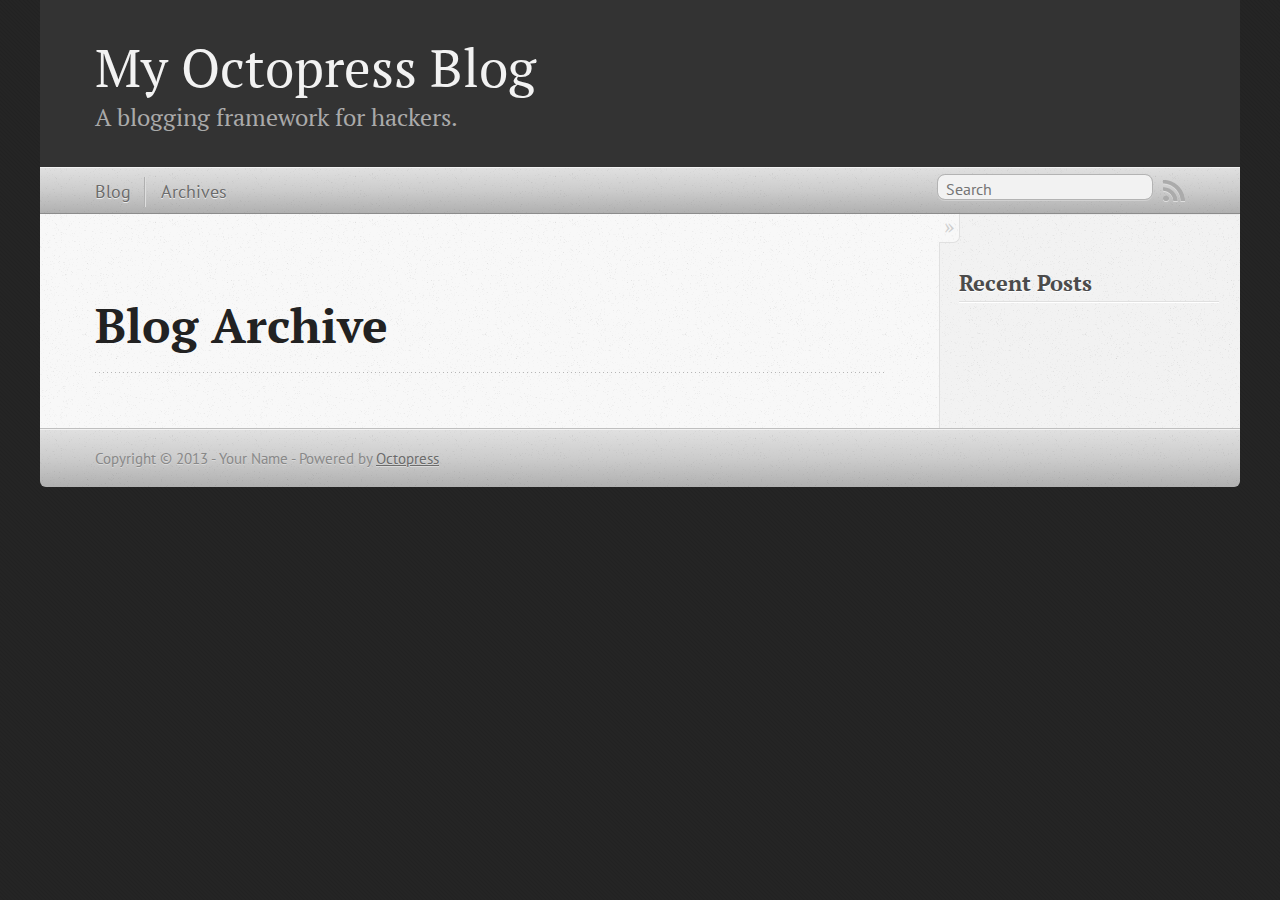
==== blog/archives/index.html @ 197d2704 "Site updated at 2013-05-04 05:47:22 UTC" ====
<!DOCTYPE html>
<!--[if IEMobile 7 ]><html class="no-js iem7"><![endif]-->
<!--[if lt IE 9]><html class="no-js lte-ie8"><![endif]-->
<!--[if (gt IE 8)|(gt IEMobile 7)|!(IEMobile)|!(IE)]><!--><html class="no-js" lang="en"><!--<![endif]-->
<head>
  <meta charset="utf-8">
  <title>Blog Archive - My Octopress Blog</title>
  <meta name="author" content="Your Name">

  
  <meta name="description" content=" Blog Archive Recent Posts ">
  

  <!-- http://t.co/dKP3o1e -->
  <meta name="HandheldFriendly" content="True">
  <meta name="MobileOptimized" content="320">
  <meta name="viewport" content="width=device-width, initial-scale=1">

  
  <link rel="canonical" href="http://xiaoeda.github.io/blog/archives">
  <link href="/favicon.png" rel="icon">
  <link href="/stylesheets/screen.css" media="screen, projection" rel="stylesheet" type="text/css">
  <link href="/atom.xml" rel="alternate" title="My Octopress Blog" type="application/atom+xml">
  <script src="/javascripts/modernizr-2.0.js"></script>
  <script src="//ajax.googleapis.com/ajax/libs/jquery/1.9.1/jquery.min.js"></script>
  <script>!window.jQuery && document.write(unescape('%3Cscript src="./javascripts/lib/jquery.min.js"%3E%3C/script%3E'))</script>
  <script src="/javascripts/octopress.js" type="text/javascript"></script>
  <!--Fonts from Google"s Web font directory at http://google.com/webfonts -->
<link href="http://fonts.googleapis.com/css?family=PT+Serif:regular,italic,bold,bolditalic" rel="stylesheet" type="text/css">
<link href="http://fonts.googleapis.com/css?family=PT+Sans:regular,italic,bold,bolditalic" rel="stylesheet" type="text/css">

  

</head>

<body   >
  <header role="banner"><hgroup>
  <h1><a href="/">My Octopress Blog</a></h1>
  
    <h2>A blogging framework for hackers.</h2>
  
</hgroup>

</header>
  <nav role="navigation"><ul class="subscription" data-subscription="rss">
  <li><a href="/atom.xml" rel="subscribe-rss" title="subscribe via RSS">RSS</a></li>
  
</ul>
  
<form action="http://google.com/search" method="get">
  <fieldset role="search">
    <input type="hidden" name="q" value="site:xiaoeda.github.io" />
    <input class="search" type="text" name="q" results="0" placeholder="Search"/>
  </fieldset>
</form>
  
<ul class="main-navigation">
  <li><a href="/">Blog</a></li>
  <li><a href="/blog/archives">Archives</a></li>
</ul>

</nav>
  <div id="main">
    <div id="content">
      <div>
<article role="article">
  
  <header>
    <h1 class="entry-title">Blog Archive</h1>
    
  </header>
  
  <div id="blog-archives">

</div>

  
</article>

</div>

<aside class="sidebar">
  
    <section>
  <h1>Recent Posts</h1>
  <ul id="recent_posts">
    
  </ul>
</section>





  
</aside>


    </div>
  </div>
  <footer role="contentinfo"><p>
  Copyright &copy; 2013 - Your Name -
  <span class="credit">Powered by <a href="http://octopress.org">Octopress</a></span>
</p>

</footer>
  







  <script type="text/javascript">
    (function(){
      var twitterWidgets = document.createElement('script');
      twitterWidgets.type = 'text/javascript';
      twitterWidgets.async = true;
      twitterWidgets.src = 'http://platform.twitter.com/widgets.js';
      document.getElementsByTagName('head')[0].appendChild(twitterWidgets);
    })();
  </script>





</body>
</html>
---- stylesheets/screen.css ----
html,body,div,span,applet,object,iframe,h1,h2,h3,h4,h5,h6,p,blockquote,pre,a,abbr,acronym,address,big,cite,code,del,dfn,em,img,ins,kbd,q,s,samp,small,strike,strong,sub,sup,tt,var,b,u,i,center,dl,dt,dd,ol,ul,li,fieldset,form,label,legend,table,caption,tbody,tfoot,thead,tr,th,td,article,aside,canvas,details,embed,figure,figcaption,footer,header,hgroup,menu,nav,output,ruby,section,summary,time,mark,audio,video{margin:0;padding:0;border:0;font:inherit;font-size:100%;vertical-align:baseline}html{line-height:1}ol,ul{list-style:none}table{border-collapse:collapse;border-spacing:0}caption,th,td{text-align:left;font-weight:normal;vertical-align:middle}q,blockquote{quotes:none}q:before,q:after,blockquote:before,blockquote:after{content:"";content:none}a img{border:none}article,aside,details,figcaption,figure,footer,header,hgroup,menu,nav,section,summary{display:block}article,aside,details,figcaption,figure,footer,header,hgroup,menu,nav,section,summary{display:block}a{color:#1863a1}a:visited{color:#751590}a:focus{color:#0181eb}a:hover{color:#0181eb}a:active{color:#01579f}aside.sidebar a{color:#1863a1}aside.sidebar a:focus{color:#0181eb}aside.sidebar a:hover{color:#0181eb}aside.sidebar a:active{color:#01579f}a{-webkit-transition:color 0.3s;-moz-transition:color 0.3s;-o-transition:color 0.3s;transition:color 0.3s}html{background:#252525 url('/images/line-tile.png?1367646416') top left}body>div{background:#f2f2f2 url('/images/noise.png?1367646416') top left;border-bottom:1px solid #bfbfbf}body>div>div{background:#f8f8f8 url('/images/noise.png?1367646416') top left;border-right:1px solid #e0e0e0}.heading,body>header h1,h1,h2,h3,h4,h5,h6{font-family:"PT Serif","Georgia","Helvetica Neue",Arial,sans-serif}.sans,body>header h2,article header p.meta,article>footer,#content .blog-index footer,html .gist .gist-file .gist-meta,#blog-archives a.category,#blog-archives time,aside.sidebar section,body>footer{font-family:"PT Sans","Helvetica Neue",Arial,sans-serif}.serif,body,#content .blog-index a[rel=full-article]{font-family:"PT Serif",Georgia,Times,"Times New Roman",serif}.mono,pre,code,tt,p code,li code{font-family:Menlo,Monaco,"Andale Mono","lucida console","Courier New",monospace}body>header h1{font-size:2.2em;font-family:"PT Serif","Georgia","Helvetica Neue",Arial,sans-serif;font-weight:normal;line-height:1.2em;margin-bottom:0.6667em}body>header h2{font-family:"PT Serif","Georgia","Helvetica Neue",Arial,sans-serif}body{line-height:1.5em;color:#222}h1{font-size:2.2em;line-height:1.2em}@media only screen and (min-width: 992px){body{font-size:1.15em}h1{font-size:2.6em;line-height:1.2em}}h1,h2,h3,h4,h5,h6{text-rendering:optimizelegibility;margin-bottom:1em;font-weight:bold}h2,section h1{font-size:1.5em}h3,section h2,section section h1{font-size:1.3em}h4,section h3,section section h2,section section section h1{font-size:1em}h5,section h4,section section h3{font-size:.9em}h6,section h5,section section h4,section section section h3{font-size:.8em}p,article blockquote,ul,ol{margin-bottom:1.5em}ul{list-style-type:disc}ul ul{list-style-type:circle;margin-bottom:0px}ul ul ul{list-style-type:square;margin-bottom:0px}ol{list-style-type:decimal}ol ol{list-style-type:lower-alpha;margin-bottom:0px}ol ol ol{list-style-type:lower-roman;margin-bottom:0px}ul,ul ul,ul ol,ol,ol ul,ol ol{margin-left:1.3em}ul ul,ul ol,ol ul,ol ol{margin-bottom:0em}strong{font-weight:bold}em{font-style:italic}sup,sub{font-size:0.8em;position:relative;display:inline-block}sup{top:-0.5em}sub{bottom:-0.5em}q{font-style:italic}q:before{content:"\201C"}q:after{content:"\201D"}em,dfn{font-style:italic}strong,dfn{font-weight:bold}del,s{text-decoration:line-through}abbr,acronym{border-bottom:1px dotted;cursor:help}sub,sup{line-height:0}hr{margin-bottom:0.2em}small{font-size:.8em}big{font-size:1.2em}article blockquote{font-style:italic;position:relative;font-size:1.2em;line-height:1.5em;padding-left:1em;border-left:4px solid rgba(170,170,170,0.5)}article blockquote cite{font-style:italic}article blockquote cite a{color:#aaa !important;word-wrap:break-word}article blockquote cite:before{content:'\2014';padding-right:.3em;padding-left:.3em;color:#aaa}@media only screen and (min-width: 992px){article blockquote{padding-left:1.5em;border-left-width:4px}}.pullquote-right:before,.pullquote-left:before{padding:0;border:none;content:attr(data-pullquote);float:right;width:45%;margin:.5em 0 1em 1.5em;position:relative;top:7px;font-size:1.4em;line-height:1.45em}.pullquote-left:before{float:left;margin:.5em 1.5em 1em 0}.force-wrap,article a,aside.sidebar a{white-space:-moz-pre-wrap;white-space:-pre-wrap;white-space:-o-pre-wrap;white-space:pre-wrap;word-wrap:break-word}.group,body>header,body>nav,body>footer,body #content>article,body #content>div>article,body #content>div>section,body div.pagination,aside.sidebar,#main,#content,.sidebar{*zoom:1}.group:after,body>header:after,body>nav:after,body>footer:after,body #content>article:after,body #content>div>article:after,body #content>div>section:after,body div.pagination:after,aside.sidebar:after,#main:after,#content:after,.sidebar:after{content:"";display:table;clear:both}body{-webkit-text-size-adjust:none;max-width:1200px;position:relative;margin:0 auto}body>header,body>nav,body>footer,body #content>article,body #content>div>article,body #content>div>section{padding-left:18px;padding-right:18px}@media only screen and (min-width: 480px){body>header,body>nav,body>footer,body #content>article,body #content>div>article,body #content>div>section{padding-left:25px;padding-right:25px}}@media only screen and (min-width: 768px){body>header,body>nav,body>footer,body #content>article,body #content>div>article,body #content>div>section{padding-left:35px;padding-right:35px}}@media only screen and (min-width: 992px){body>header,body>nav,body>footer,body #content>article,body #content>div>article,body #content>div>section{padding-left:55px;padding-right:55px}}body div.pagination{margin-left:18px;margin-right:18px}@media only screen and (min-width: 480px){body div.pagination{margin-left:25px;margin-right:25px}}@media only screen and (min-width: 768px){body div.pagination{margin-left:35px;margin-right:35px}}@media only screen and (min-width: 992px){body div.pagination{margin-left:55px;margin-right:55px}}body>header{font-size:1em;padding-top:1.5em;padding-bottom:1.5em}#content{overflow:hidden}#content>div,#content>article{width:100%}aside.sidebar{float:none;padding:0 18px 1px;background-color:#f7f7f7;border-top:1px solid #e0e0e0}.flex-content,article img,article video,article .flash-video,aside.sidebar img{max-width:100%;height:auto}.basic-alignment.left,article img.left,article video.left,article .left.flash-video,aside.sidebar img.left{float:left;margin-right:1.5em}.basic-alignment.right,article img.right,article video.right,article .right.flash-video,aside.sidebar img.right{float:right;margin-left:1.5em}.basic-alignment.center,article img.center,article video.center,article .center.flash-video,aside.sidebar img.center{display:block;margin:0 auto 1.5em}.basic-alignment.left,article img.left,article video.left,article .left.flash-video,aside.sidebar img.left,.basic-alignment.right,article img.right,article video.right,article .right.flash-video,aside.sidebar img.right{margin-bottom:.8em}.toggle-sidebar,.no-sidebar .toggle-sidebar{display:none}@media only screen and (min-width: 750px){body.sidebar-footer aside.sidebar{float:none;width:auto;clear:left;margin:0;padding:0 35px 1px;background-color:#f7f7f7;border-top:1px solid #eaeaea}body.sidebar-footer aside.sidebar section.odd,body.sidebar-footer aside.sidebar section.even{float:left;width:48%}body.sidebar-footer aside.sidebar section.odd{margin-left:0}body.sidebar-footer aside.sidebar section.even{margin-left:4%}body.sidebar-footer aside.sidebar.thirds section{width:30%;margin-left:5%}body.sidebar-footer aside.sidebar.thirds section.first{margin-left:0;clear:both}}body.sidebar-footer #content{margin-right:0px}body.sidebar-footer .toggle-sidebar{display:none}@media only screen and (min-width: 550px){body>header{font-size:1em}}@media only screen and (min-width: 750px){aside.sidebar{float:none;width:auto;clear:left;margin:0;padding:0 35px 1px;background-color:#f7f7f7;border-top:1px solid #eaeaea}aside.sidebar section.odd,aside.sidebar section.even{float:left;width:48%}aside.sidebar section.odd{margin-left:0}aside.sidebar section.even{margin-left:4%}aside.sidebar.thirds section{width:30%;margin-left:5%}aside.sidebar.thirds section.first{margin-left:0;clear:both}}@media only screen and (min-width: 768px){body{-webkit-text-size-adjust:auto}body>header{font-size:1.2em}#main{padding:0;margin:0 auto}#content{overflow:visible;margin-right:240px;position:relative}.no-sidebar #content{margin-right:0;border-right:0}.collapse-sidebar #content{margin-right:20px}#content>div,#content>article{padding-top:17.5px;padding-bottom:17.5px;float:left}aside.sidebar{width:210px;padding:0 15px 15px;background:none;clear:none;float:left;margin:0 -100% 0 0}aside.sidebar section{width:auto;margin-left:0}aside.sidebar section.odd,aside.sidebar section.even{float:none;width:auto;margin-left:0}.collapse-sidebar aside.sidebar{float:none;width:auto;clear:left;margin:0;padding:0 35px 1px;background-color:#f7f7f7;border-top:1px solid #eaeaea}.collapse-sidebar aside.sidebar section.odd,.collapse-sidebar aside.sidebar section.even{float:left;width:48%}.collapse-sidebar aside.sidebar section.odd{margin-left:0}.collapse-sidebar aside.sidebar section.even{margin-left:4%}.collapse-sidebar aside.sidebar.thirds section{width:30%;margin-left:5%}.collapse-sidebar aside.sidebar.thirds section.first{margin-left:0;clear:both}}@media only screen and (min-width: 992px){body>header{font-size:1.3em}#content{margin-right:300px}#content>div,#content>article{padding-top:27.5px;padding-bottom:27.5px}aside.sidebar{width:260px;padding:1.2em 20px 20px}.collapse-sidebar aside.sidebar{padding-left:55px;padding-right:55px}}@media only screen and (min-width: 768px){ul,ol{margin-left:0}}body>header{background:#333}body>header h1{display:inline-block;margin:0}body>header h1 a,body>header h1 a:visited,body>header h1 a:hover{color:#f2f2f2;text-decoration:none}body>header h2{margin:.2em 0 0;font-size:1em;color:#aaa;font-weight:normal}body>nav{position:relative;background-color:#ccc;background:url('/images/noise.png?1367646416'),-webkit-gradient(linear, 50% 0%, 50% 100%, color-stop(0%, #e0e0e0), color-stop(50%, #cccccc), color-stop(100%, #b0b0b0));background:url('/images/noise.png?1367646416'),-webkit-linear-gradient(#e0e0e0,#cccccc,#b0b0b0);background:url('/images/noise.png?1367646416'),-moz-linear-gradient(#e0e0e0,#cccccc,#b0b0b0);background:url('/images/noise.png?1367646416'),-o-linear-gradient(#e0e0e0,#cccccc,#b0b0b0);background:url('/images/noise.png?1367646416'),linear-gradient(#e0e0e0,#cccccc,#b0b0b0);border-top:1px solid #f2f2f2;border-bottom:1px solid #8c8c8c;padding-top:.35em;padding-bottom:.35em}body>nav form{-webkit-background-clip:padding;-moz-background-clip:padding;background-clip:padding-box;margin:0;padding:0}body>nav form .search{padding:.3em .5em 0;font-size:.85em;font-family:"PT Sans","Helvetica Neue",Arial,sans-serif;line-height:1.1em;width:95%;-webkit-border-radius:0.5em;-moz-border-radius:0.5em;-ms-border-radius:0.5em;-o-border-radius:0.5em;border-radius:0.5em;-webkit-background-clip:padding;-moz-background-clip:padding;background-clip:padding-box;-webkit-box-shadow:#d1d1d1 0 1px;-moz-box-shadow:#d1d1d1 0 1px;box-shadow:#d1d1d1 0 1px;background-color:#f2f2f2;border:1px solid #b3b3b3;color:#888}body>nav form .search:focus{color:#444;border-color:#80b1df;-webkit-box-shadow:#80b1df 0 0 4px,#80b1df 0 0 3px inset;-moz-box-shadow:#80b1df 0 0 4px,#80b1df 0 0 3px inset;box-shadow:#80b1df 0 0 4px,#80b1df 0 0 3px inset;background-color:#fff;outline:none}body>nav fieldset[role=search]{float:right;width:48%}body>nav fieldset.mobile-nav{float:left;width:48%}body>nav fieldset.mobile-nav select{width:100%;font-size:.8em;border:1px solid #888}body>nav ul{display:none}@media only screen and (min-width: 550px){body>nav{font-size:.9em}body>nav ul{margin:0;padding:0;border:0;overflow:hidden;*zoom:1;float:left;display:block;padding-top:.15em}body>nav ul li{list-style-image:none;list-style-type:none;margin-left:0;white-space:nowrap;display:inline;float:left;padding-left:0;padding-right:0}body>nav ul li:first-child,body>nav ul li.first{padding-left:0}body>nav ul li:last-child{padding-right:0}body>nav ul li.last{padding-right:0}body>nav ul.subscription{margin-left:.8em;float:right}body>nav ul.subscription li:last-child a{padding-right:0}body>nav ul li{margin:0}body>nav a{color:#6b6b6b;font-family:"PT Sans","Helvetica Neue",Arial,sans-serif;text-shadow:#ebebeb 0 1px;float:left;text-decoration:none;font-size:1.1em;padding:.1em 0;line-height:1.5em}body>nav a:visited{color:#6b6b6b}body>nav a:hover{color:#2b2b2b}body>nav li+li{border-left:1px solid #b0b0b0;margin-left:.8em}body>nav li+li a{padding-left:.8em;border-left:1px solid #dedede}body>nav form{float:right;text-align:left;padding-left:.8em;width:175px}body>nav form .search{width:93%;font-size:.95em;line-height:1.2em}body>nav ul[data-subscription$=email]+form{width:97px}body>nav ul[data-subscription$=email]+form .search{width:91%}body>nav fieldset.mobile-nav{display:none}body>nav fieldset[role=search]{width:99%}}@media only screen and (min-width: 992px){body>nav form{width:215px}body>nav ul[data-subscription$=email]+form{width:147px}}.no-placeholder body>nav .search{background:#f2f2f2 url('/images/search.png?1367646416') 0.3em 0.25em no-repeat;text-indent:1.3em}@media only screen and (min-width: 550px){.maskImage body>nav ul[data-subscription$=email]+form{width:123px}}@media only screen and (min-width: 992px){.maskImage body>nav ul[data-subscription$=email]+form{width:173px}}.maskImage ul.subscription{position:relative;top:.2em}.maskImage ul.subscription li,.maskImage ul.subscription a{border:0;padding:0}.maskImage a[rel=subscribe-rss]{position:relative;top:0px;text-indent:-999999em;background-color:#dedede;border:0;padding:0}.maskImage a[rel=subscribe-rss],.maskImage a[rel=subscribe-rss]:after{-webkit-mask-image:url('/images/rss.png?1367646416');-moz-mask-image:url('/images/rss.png?1367646416');-ms-mask-image:url('/images/rss.png?1367646416');-o-mask-image:url('/images/rss.png?1367646416');mask-image:url('/images/rss.png?1367646416');-webkit-mask-repeat:no-repeat;-moz-mask-repeat:no-repeat;-ms-mask-repeat:no-repeat;-o-mask-repeat:no-repeat;mask-repeat:no-repeat;width:22px;height:22px}.maskImage a[rel=subscribe-rss]:after{content:"";position:absolute;top:-1px;left:0;background-color:#ababab}.maskImage a[rel=subscribe-rss]:hover:after{background-color:#9e9e9e}.maskImage a[rel=subscribe-email]{position:relative;top:0px;text-indent:-999999em;background-color:#dedede;border:0;padding:0}.maskImage a[rel=subscribe-email],.maskImage a[rel=subscribe-email]:after{-webkit-mask-image:url('/images/email.png?1367646416');-moz-mask-image:url('/images/email.png?1367646416');-ms-mask-image:url('/images/email.png?1367646416');-o-mask-image:url('/images/email.png?1367646416');mask-image:url('/images/email.png?1367646416');-webkit-mask-repeat:no-repeat;-moz-mask-repeat:no-repeat;-ms-mask-repeat:no-repeat;-o-mask-repeat:no-repeat;mask-repeat:no-repeat;width:28px;height:22px}.maskImage a[rel=subscribe-email]:after{content:"";position:absolute;top:-1px;left:0;background-color:#ababab}.maskImage a[rel=subscribe-email]:hover:after{background-color:#9e9e9e}article{padding-top:1em}article header{position:relative;padding-top:2em;padding-bottom:1em;margin-bottom:1em;background:url('[data-uri]') bottom left repeat-x}article header h1{margin:0}article header h1 a{text-decoration:none}article header h1 a:hover{text-decoration:underline}article header p{font-size:.9em;color:#aaa;margin:0}article header p.meta{text-transform:uppercase;position:absolute;top:0}@media only screen and (min-width: 768px){article header{margin-bottom:1.5em;padding-bottom:1em;background:url('[data-uri]') bottom left repeat-x}}article h2{padding-top:0.8em;background:url('[data-uri]') top left repeat-x}.entry-content article h2:first-child,article header+h2{padding-top:0}article h2:first-child,article header+h2{background:none}article .feature{padding-top:.5em;margin-bottom:1em;padding-bottom:1em;background:url('[data-uri]') bottom left repeat-x;font-size:2.0em;font-style:italic;line-height:1.3em}article img,article video,article .flash-video{-webkit-border-radius:0.3em;-moz-border-radius:0.3em;-ms-border-radius:0.3em;-o-border-radius:0.3em;border-radius:0.3em;-webkit-box-shadow:rgba(0,0,0,0.15) 0 1px 4px;-moz-box-shadow:rgba(0,0,0,0.15) 0 1px 4px;box-shadow:rgba(0,0,0,0.15) 0 1px 4px;-webkit-box-sizing:border-box;-moz-box-sizing:border-box;box-sizing:border-box;border:#fff 0.5em solid}article video,article .flash-video{margin:0 auto 1.5em}article video{display:block;width:100%}article .flash-video>div{position:relative;display:block;padding-bottom:56.25%;padding-top:1px;height:0;overflow:hidden}article .flash-video>div iframe,article .flash-video>div object,article .flash-video>div embed{position:absolute;top:0;left:0;width:100%;height:100%}article>footer{padding-bottom:2.5em;margin-top:2em}article>footer p.meta{margin-bottom:.8em;font-size:.85em;clear:both;overflow:hidden}.blog-index article+article{background:url('[data-uri]') top left repeat-x}#content .blog-index{padding-top:0;padding-bottom:0}#content .blog-index article{padding-top:2em}#content .blog-index article header{background:none;padding-bottom:0}#content .blog-index article h1{font-size:2.2em}#content .blog-index article h1 a{color:inherit}#content .blog-index article h1 a:hover{color:#0181eb}#content .blog-index a[rel=full-article]{background:#ebebeb;display:inline-block;padding:.4em .8em;margin-right:.5em;text-decoration:none;color:#666;-webkit-transition:background-color 0.5s;-moz-transition:background-color 0.5s;-o-transition:background-color 0.5s;transition:background-color 0.5s}#content .blog-index a[rel=full-article]:hover{background:#0181eb;text-shadow:none;color:#f8f8f8}#content .blog-index footer{margin-top:1em}.separator,article>footer .byline+time:before,article>footer time+time:before,article>footer .comments:before,article>footer .byline ~ .categories:before{content:"\2022 ";padding:0 .4em 0 .2em;display:inline-block}#content div.pagination{text-align:center;font-size:.95em;position:relative;background:url('[data-uri]') top left repeat-x;padding-top:1.5em;padding-bottom:1.5em}#content div.pagination a{text-decoration:none;color:#aaa}#content div.pagination a.prev{position:absolute;left:0}#content div.pagination a.next{position:absolute;right:0}#content div.pagination a:hover{color:#0181eb}#content div.pagination a[href*=archive]:before,#content div.pagination a[href*=archive]:after{content:'\2014';padding:0 .3em}p.meta+.sharing{padding-top:1em;padding-left:0;background:url('[data-uri]') top left repeat-x}#fb-root{display:none}.highlight,html .gist .gist-file .gist-syntax .gist-highlight{border:1px solid #05232b !important}.highlight table td.code,html .gist .gist-file .gist-syntax .gist-highlight table td.code{width:100%}.highlight .line-numbers,html .gist .gist-file .gist-syntax .highlight .line_numbers{text-align:right;font-size:13px;line-height:1.45em;background:#073642 url('/images/noise.png?1367646416') top left !important;border-right:1px solid #00232c !important;-webkit-box-shadow:#083e4b -1px 0 inset;-moz-box-shadow:#083e4b -1px 0 inset;box-shadow:#083e4b -1px 0 inset;text-shadow:#021014 0 -1px;padding:.8em !important;-webkit-border-radius:0;-moz-border-radius:0;-ms-border-radius:0;-o-border-radius:0;border-radius:0}.highlight .line-numbers span,html .gist .gist-file .gist-syntax .highlight .line_numbers span{color:#586e75 !important}figure.code,.gist-file,pre{-webkit-box-shadow:rgba(0,0,0,0.06) 0 0 10px;-moz-box-shadow:rgba(0,0,0,0.06) 0 0 10px;box-shadow:rgba(0,0,0,0.06) 0 0 10px}figure.code .highlight pre,.gist-file .highlight pre,pre .highlight pre{-webkit-box-shadow:none;-moz-box-shadow:none;box-shadow:none}.gist .highlight *::-moz-selection,figure.code .highlight *::-moz-selection{background:#386774;color:inherit;text-shadow:#002b36 0 1px}.gist .highlight *::-webkit-selection,figure.code .highlight *::-webkit-selection{background:#386774;color:inherit;text-shadow:#002b36 0 1px}.gist .highlight *::selection,figure.code .highlight *::selection{background:#386774;color:inherit;text-shadow:#002b36 0 1px}html .gist .gist-file{margin-bottom:1.8em;position:relative;border:none;padding-top:26px !important}html .gist .gist-file .highlight{margin-bottom:0}html .gist .gist-file .gist-syntax{border-bottom:0 !important;background:none !important}html .gist .gist-file .gist-syntax .gist-highlight{background:#002b36 !important}html .gist .gist-file .gist-syntax .highlight pre{padding:0}html .gist .gist-file .gist-meta{padding:.6em 0.8em;border:1px solid #083e4b !important;color:#586e75;font-size:.7em !important;background:#073642 url('/images/noise.png?1367646416') top left;line-height:1.5em}html .gist .gist-file .gist-meta a{color:#75878b !important;text-decoration:none}html .gist .gist-file .gist-meta a:hover{text-decoration:underline}html .gist .gist-file .gist-meta a:hover{color:#93a1a1 !important}html .gist .gist-file .gist-meta a[href*='#file']{position:absolute;top:0;left:0;right:-10px;color:#474747 !important}html .gist .gist-file .gist-meta a[href*='#file']:hover{color:#1863a1 !important}html .gist .gist-file .gist-meta a[href*=raw]{top:.4em}pre{background:#002b36 url('/images/noise.png?1367646416') top left;-webkit-border-radius:0.4em;-moz-border-radius:0.4em;-ms-border-radius:0.4em;-o-border-radius:0.4em;border-radius:0.4em;border:1px solid #05232b;line-height:1.45em;font-size:13px;margin-bottom:2.1em;padding:.8em 1em;color:#93a1a1;overflow:auto}h3.filename+pre{-moz-border-radius-topleft:0px;-webkit-border-top-left-radius:0px;border-top-left-radius:0px;-moz-border-radius-topright:0px;-webkit-border-top-right-radius:0px;border-top-right-radius:0px}p code,li code{display:inline-block;white-space:no-wrap;background:#fff;font-size:.8em;line-height:1.5em;color:#555;border:1px solid #ddd;-webkit-border-radius:0.4em;-moz-border-radius:0.4em;-ms-border-radius:0.4em;-o-border-radius:0.4em;border-radius:0.4em;padding:0 .3em;margin:-1px 0}p pre code,li pre code{font-size:1em !important;background:none;border:none}.pre-code,html .gist .gist-file .gist-syntax .highlight pre,.highlight code{font-family:Menlo,Monaco,"Andale Mono","lucida console","Courier New",monospace !important;overflow:scroll;overflow-y:hidden;display:block;padding:.8em;overflow-x:auto;line-height:1.45em;background:#002b36 url('/images/noise.png?1367646416') top left !important;color:#93a1a1 !important}.pre-code span,html .gist .gist-file .gist-syntax .highlight pre span,.highlight code span{color:#93a1a1 !important}.pre-code span,html .gist .gist-file .gist-syntax .highlight pre span,.highlight code span{font-style:normal !important;font-weight:normal !important}.pre-code .c,html .gist .gist-file .gist-syntax .highlight pre .c,.highlight code .c{color:#586e75 !important;font-style:italic !important}.pre-code .cm,html .gist .gist-file .gist-syntax .highlight pre .cm,.highlight code .cm{color:#586e75 !important;font-style:italic !important}.pre-code .cp,html .gist .gist-file .gist-syntax .highlight pre .cp,.highlight code .cp{color:#586e75 !important;font-style:italic !important}.pre-code .c1,html .gist .gist-file .gist-syntax .highlight pre .c1,.highlight code .c1{color:#586e75 !important;font-style:italic !important}.pre-code .cs,html .gist .gist-file .gist-syntax .highlight pre .cs,.highlight code .cs{color:#586e75 !important;font-weight:bold !important;font-style:italic !important}.pre-code .err,html .gist .gist-file .gist-syntax .highlight pre .err,.highlight code .err{color:#dc322f !important;background:none !important}.pre-code .k,html .gist .gist-file .gist-syntax .highlight pre .k,.highlight code .k{color:#cb4b16 !important}.pre-code .o,html .gist .gist-file .gist-syntax .highlight pre .o,.highlight code .o{color:#93a1a1 !important;font-weight:bold !important}.pre-code .p,html .gist .gist-file .gist-syntax .highlight pre .p,.highlight code .p{color:#93a1a1 !important}.pre-code .ow,html .gist .gist-file .gist-syntax .highlight pre .ow,.highlight code .ow{color:#2aa198 !important;font-weight:bold !important}.pre-code .gd,html .gist .gist-file .gist-syntax .highlight pre .gd,.highlight code .gd{color:#93a1a1 !important;background-color:#372c34 !important;display:inline-block}.pre-code .gd .x,html .gist .gist-file .gist-syntax .highlight pre .gd .x,.highlight code .gd .x{color:#93a1a1 !important;background-color:#4d2d33 !important;display:inline-block}.pre-code .ge,html .gist .gist-file .gist-syntax .highlight pre .ge,.highlight code .ge{color:#93a1a1 !important;font-style:italic !important}.pre-code .gh,html .gist .gist-file .gist-syntax .highlight pre .gh,.highlight code .gh{color:#586e75 !important}.pre-code .gi,html .gist .gist-file .gist-syntax .highlight pre .gi,.highlight code .gi{color:#93a1a1 !important;background-color:#1a412b !important;display:inline-block}.pre-code .gi .x,html .gist .gist-file .gist-syntax .highlight pre .gi .x,.highlight code .gi .x{color:#93a1a1 !important;background-color:#355720 !important;display:inline-block}.pre-code .gs,html .gist .gist-file .gist-syntax .highlight pre .gs,.highlight code .gs{color:#93a1a1 !important;font-weight:bold !important}.pre-code .gu,html .gist .gist-file .gist-syntax .highlight pre .gu,.highlight code .gu{color:#6c71c4 !important}.pre-code .kc,html .gist .gist-file .gist-syntax .highlight pre .kc,.highlight code .kc{color:#859900 !important;font-weight:bold !important}.pre-code .kd,html .gist .gist-file .gist-syntax .highlight pre .kd,.highlight code .kd{color:#268bd2 !important}.pre-code .kp,html .gist .gist-file .gist-syntax .highlight pre .kp,.highlight code .kp{color:#cb4b16 !important;font-weight:bold !important}.pre-code .kr,html .gist .gist-file .gist-syntax .highlight pre .kr,.highlight code .kr{color:#d33682 !important;font-weight:bold !important}.pre-code .kt,html .gist .gist-file .gist-syntax .highlight pre .kt,.highlight code .kt{color:#2aa198 !important}.pre-code .n,html .gist .gist-file .gist-syntax .highlight pre .n,.highlight code .n{color:#268bd2 !important}.pre-code .na,html .gist .gist-file .gist-syntax .highlight pre .na,.highlight code .na{color:#268bd2 !important}.pre-code .nb,html .gist .gist-file .gist-syntax .highlight pre .nb,.highlight code .nb{color:#859900 !important}.pre-code .nc,html .gist .gist-file .gist-syntax .highlight pre .nc,.highlight code .nc{color:#d33682 !important}.pre-code .no,html .gist .gist-file .gist-syntax .highlight pre .no,.highlight code .no{color:#b58900 !important}.pre-code .nl,html .gist .gist-file .gist-syntax .highlight pre .nl,.highlight code .nl{color:#859900 !important}.pre-code .ne,html .gist .gist-file .gist-syntax .highlight pre .ne,.highlight code .ne{color:#268bd2 !important;font-weight:bold !important}.pre-code .nf,html .gist .gist-file .gist-syntax .highlight pre .nf,.highlight code .nf{color:#268bd2 !important;font-weight:bold !important}.pre-code .nn,html .gist .gist-file .gist-syntax .highlight pre .nn,.highlight code .nn{color:#b58900 !important}.pre-code .nt,html .gist .gist-file .gist-syntax .highlight pre .nt,.highlight code .nt{color:#268bd2 !important;font-weight:bold !important}.pre-code .nx,html .gist .gist-file .gist-syntax .highlight pre .nx,.highlight code .nx{color:#b58900 !important}.pre-code .vg,html .gist .gist-file .gist-syntax .highlight pre .vg,.highlight code .vg{color:#268bd2 !important}.pre-code .vi,html .gist .gist-file .gist-syntax .highlight pre .vi,.highlight code .vi{color:#268bd2 !important}.pre-code .nv,html .gist .gist-file .gist-syntax .highlight pre .nv,.highlight code .nv{color:#268bd2 !important}.pre-code .mf,html .gist .gist-file .gist-syntax .highlight pre .mf,.highlight code .mf{color:#2aa198 !important}.pre-code .m,html .gist .gist-file .gist-syntax .highlight pre .m,.highlight code .m{color:#2aa198 !important}.pre-code .mh,html .gist .gist-file .gist-syntax .highlight pre .mh,.highlight code .mh{color:#2aa198 !important}.pre-code .mi,html .gist .gist-file .gist-syntax .highlight pre .mi,.highlight code .mi{color:#2aa198 !important}.pre-code .s,html .gist .gist-file .gist-syntax .highlight pre .s,.highlight code .s{color:#2aa198 !important}.pre-code .sd,html .gist .gist-file .gist-syntax .highlight pre .sd,.highlight code .sd{color:#2aa198 !important}.pre-code .s2,html .gist .gist-file .gist-syntax .highlight pre .s2,.highlight code .s2{color:#2aa198 !important}.pre-code .se,html .gist .gist-file .gist-syntax .highlight pre .se,.highlight code .se{color:#dc322f !important}.pre-code .si,html .gist .gist-file .gist-syntax .highlight pre .si,.highlight code .si{color:#268bd2 !important}.pre-code .sr,html .gist .gist-file .gist-syntax .highlight pre .sr,.highlight code .sr{color:#2aa198 !important}.pre-code .s1,html .gist .gist-file .gist-syntax .highlight pre .s1,.highlight code .s1{color:#2aa198 !important}.pre-code div .gd,html .gist .gist-file .gist-syntax .highlight pre div .gd,.highlight code div .gd,.pre-code div .gd .x,html .gist .gist-file .gist-syntax .highlight pre div .gd .x,.highlight code div .gd .x,.pre-code div .gi,html .gist .gist-file .gist-syntax .highlight pre div .gi,.highlight code div .gi,.pre-code div .gi .x,html .gist .gist-file .gist-syntax .highlight pre div .gi .x,.highlight code div .gi .x{display:inline-block;width:100%}.highlight,.gist-highlight{margin-bottom:1.8em;background:#002b36;overflow-y:hidden;overflow-x:auto}.highlight pre,.gist-highlight pre{background:none;-webkit-border-radius:0px;-moz-border-radius:0px;-ms-border-radius:0px;-o-border-radius:0px;border-radius:0px;border:none;padding:0;margin-bottom:0}pre::-webkit-scrollbar,.highlight::-webkit-scrollbar,.gist-highlight::-webkit-scrollbar{height:.5em;background:rgba(255,255,255,0.15)}pre::-webkit-scrollbar-thumb:horizontal,.highlight::-webkit-scrollbar-thumb:horizontal,.gist-highlight::-webkit-scrollbar-thumb:horizontal{background:rgba(255,255,255,0.2);-webkit-border-radius:4px;border-radius:4px}.highlight code{background:#000}figure.code{background:none;padding:0;border:0;margin-bottom:1.5em}figure.code pre{margin-bottom:0}figure.code figcaption{position:relative}figure.code .highlight{margin-bottom:0}.code-title,html .gist .gist-file .gist-meta a[href*='#file'],h3.filename,figure.code figcaption{text-align:center;font-size:13px;line-height:2em;text-shadow:#cbcccc 0 1px 0;color:#474747;font-weight:normal;margin-bottom:0;-moz-border-radius-topleft:5px;-webkit-border-top-left-radius:5px;border-top-left-radius:5px;-moz-border-radius-topright:5px;-webkit-border-top-right-radius:5px;border-top-right-radius:5px;font-family:"Helvetica Neue", Arial, "Lucida Grande", "Lucida Sans Unicode", Lucida, sans-serif;background:#aaa url('/images/code_bg.png?1367646416') top repeat-x;border:1px solid #565656;border-top-color:#cbcbcb;border-left-color:#a5a5a5;border-right-color:#a5a5a5;border-bottom:0}.download-source,html .gist .gist-file .gist-meta a[href*=raw],figure.code figcaption a{position:absolute;right:.8em;text-decoration:none;color:#666 !important;z-index:1;font-size:13px;text-shadow:#cbcccc 0 1px 0;padding-left:3em}.download-source:hover,html .gist .gist-file .gist-meta a[href*=raw]:hover,figure.code figcaption a:hover{text-decoration:underline}#archive #content>div,#archive #content>div>article{padding-top:0}#blog-archives{color:#aaa}#blog-archives article{padding:1em 0 1em;position:relative;background:url('[data-uri]') bottom left repeat-x}#blog-archives article:last-child{background:none}#blog-archives article footer{padding:0;margin:0}#blog-archives h1{color:#222;margin-bottom:.3em}#blog-archives h2{display:none}#blog-archives h1{font-size:1.5em}#blog-archives h1 a{text-decoration:none;color:inherit;font-weight:normal;display:inline-block}#blog-archives h1 a:hover{text-decoration:underline}#blog-archives h1 a:hover{color:#0181eb}#blog-archives a.category,#blog-archives time{color:#aaa}#blog-archives .entry-content{display:none}#blog-archives time{font-size:.9em;line-height:1.2em}#blog-archives time .month,#blog-archives time .day{display:inline-block}#blog-archives time .month{text-transform:uppercase}#blog-archives p{margin-bottom:1em}#blog-archives a,#blog-archives .entry-content a{color:inherit}#blog-archives a:hover,#blog-archives .entry-content a:hover{color:#0181eb}#blog-archives a:hover{color:#0181eb}@media only screen and (min-width: 550px){#blog-archives article{margin-left:5em}#blog-archives h2{margin-bottom:.3em;font-weight:normal;display:inline-block;position:relative;top:-1px;float:left}#blog-archives h2:first-child{padding-top:.75em}#blog-archives time{position:absolute;text-align:right;left:0em;top:1.8em}#blog-archives .year{display:none}#blog-archives article{padding-left:4.5em;padding-bottom:.7em}#blog-archives a.category{line-height:1.1em}}#content>.category article{margin-left:0;padding-left:6.8em}#content>.category .year{display:inline}.side-shadow-border,aside.sidebar section h1,aside.sidebar li{-webkit-box-shadow:#fff 0 1px;-moz-box-shadow:#fff 0 1px;box-shadow:#fff 0 1px}aside.sidebar{overflow:hidden;color:#4b4b4b;text-shadow:#fff 0 1px}aside.sidebar section{font-size:.8em;line-height:1.4em;margin-bottom:1.5em}aside.sidebar section h1{margin:1.5em 0 0;padding-bottom:.2em;border-bottom:1px solid #e0e0e0}aside.sidebar section h1+p{padding-top:.4em}aside.sidebar img{-webkit-border-radius:0.3em;-moz-border-radius:0.3em;-ms-border-radius:0.3em;-o-border-radius:0.3em;border-radius:0.3em;-webkit-box-shadow:rgba(0,0,0,0.15) 0 1px 4px;-moz-box-shadow:rgba(0,0,0,0.15) 0 1px 4px;box-shadow:rgba(0,0,0,0.15) 0 1px 4px;-webkit-box-sizing:border-box;-moz-box-sizing:border-box;box-sizing:border-box;border:#fff 0.3em solid}aside.sidebar ul{margin-bottom:0.5em;margin-left:0}aside.sidebar li{list-style:none;padding:.5em 0;margin:0;border-bottom:1px solid #e0e0e0}aside.sidebar li p:last-child{margin-bottom:0}aside.sidebar a{color:inherit;-webkit-transition:color 0.5s;-moz-transition:color 0.5s;-o-transition:color 0.5s;transition:color 0.5s}aside.sidebar:hover a{color:#1863a1}aside.sidebar:hover a:hover{color:#0181eb}.aside-alt-link,#pinboard_linkroll .pin-tag{color:#7e7e7e}.aside-alt-link:hover,#pinboard_linkroll .pin-tag:hover{color:#0181eb}@media only screen and (min-width: 768px){.toggle-sidebar{outline:none;position:absolute;right:-10px;top:0;bottom:0;display:inline-block;text-decoration:none;color:#cecece;width:9px;cursor:pointer}.toggle-sidebar:hover{background:#e9e9e9;background:-webkit-gradient(linear, 0% 50%, 100% 50%, color-stop(0%, rgba(224,224,224,0.5)), color-stop(100%, rgba(224,224,224,0)));background:-webkit-linear-gradient(left, rgba(224,224,224,0.5),rgba(224,224,224,0));background:-moz-linear-gradient(left, rgba(224,224,224,0.5),rgba(224,224,224,0));background:-o-linear-gradient(left, rgba(224,224,224,0.5),rgba(224,224,224,0));background:linear-gradient(left, rgba(224,224,224,0.5),rgba(224,224,224,0))}.toggle-sidebar:after{position:absolute;right:-11px;top:0;width:20px;font-size:1.2em;line-height:1.1em;padding-bottom:.15em;-moz-border-radius-bottomright:0.3em;-webkit-border-bottom-right-radius:0.3em;border-bottom-right-radius:0.3em;text-align:center;background:#f8f8f8 url('/images/noise.png?1367646416') top left;border-bottom:1px solid #e0e0e0;border-right:1px solid #e0e0e0;content:"\00BB";text-indent:-1px}.collapse-sidebar .toggle-sidebar{text-indent:0px;right:-20px;width:19px}.collapse-sidebar .toggle-sidebar:hover{background:#e9e9e9}.collapse-sidebar .toggle-sidebar:after{border-left:1px solid #e0e0e0;text-shadow:#fff 0 1px;content:"\00AB";left:0px;right:0;text-align:center;text-indent:0;border:0;border-right-width:0;background:none}}.googleplus h1{-moz-box-shadow:none !important;-webkit-box-shadow:none !important;-o-box-shadow:none !important;box-shadow:none !important;border-bottom:0px none !important}.googleplus a{text-decoration:none;white-space:normal !important;line-height:32px}.googleplus a img{float:left;margin-right:0.5em;border:0 none}.googleplus-hidden{position:absolute;top:-1000em;left:-1000em}#pinboard_linkroll .pin-title,#pinboard_linkroll .pin-description{display:block;margin-bottom:.5em}#pinboard_linkroll .pin-tag{text-decoration:none}#pinboard_linkroll .pin-tag:hover{text-decoration:underline}#pinboard_linkroll .pin-tag:after{content:','}#pinboard_linkroll .pin-tag:last-child:after{content:''}.delicious-posts a.delicious-link{margin-bottom:.5em;display:block}.delicious-posts p{font-size:1em}body>footer{font-size:.8em;color:#888;text-shadow:#d9d9d9 0 1px;background-color:#ccc;background:url('/images/noise.png?1367646416'),-webkit-gradient(linear, 50% 0%, 50% 100%, color-stop(0%, #e0e0e0), color-stop(50%, #cccccc), color-stop(100%, #b0b0b0));background:url('/images/noise.png?1367646416'),-webkit-linear-gradient(#e0e0e0,#cccccc,#b0b0b0);background:url('/images/noise.png?1367646416'),-moz-linear-gradient(#e0e0e0,#cccccc,#b0b0b0);background:url('/images/noise.png?1367646416'),-o-linear-gradient(#e0e0e0,#cccccc,#b0b0b0);background:url('/images/noise.png?1367646416'),linear-gradient(#e0e0e0,#cccccc,#b0b0b0);border-top:1px solid #f2f2f2;position:relative;padding-top:1em;padding-bottom:1em;margin-bottom:3em;-moz-border-radius-bottomleft:0.4em;-webkit-border-bottom-left-radius:0.4em;border-bottom-left-radius:0.4em;-moz-border-radius-bottomright:0.4em;-webkit-border-bottom-right-radius:0.4em;border-bottom-right-radius:0.4em;z-index:1}body>footer a{color:#6b6b6b}body>footer a:visited{color:#6b6b6b}body>footer a:hover{color:#484848}body>footer p:last-child{margin-bottom:0}
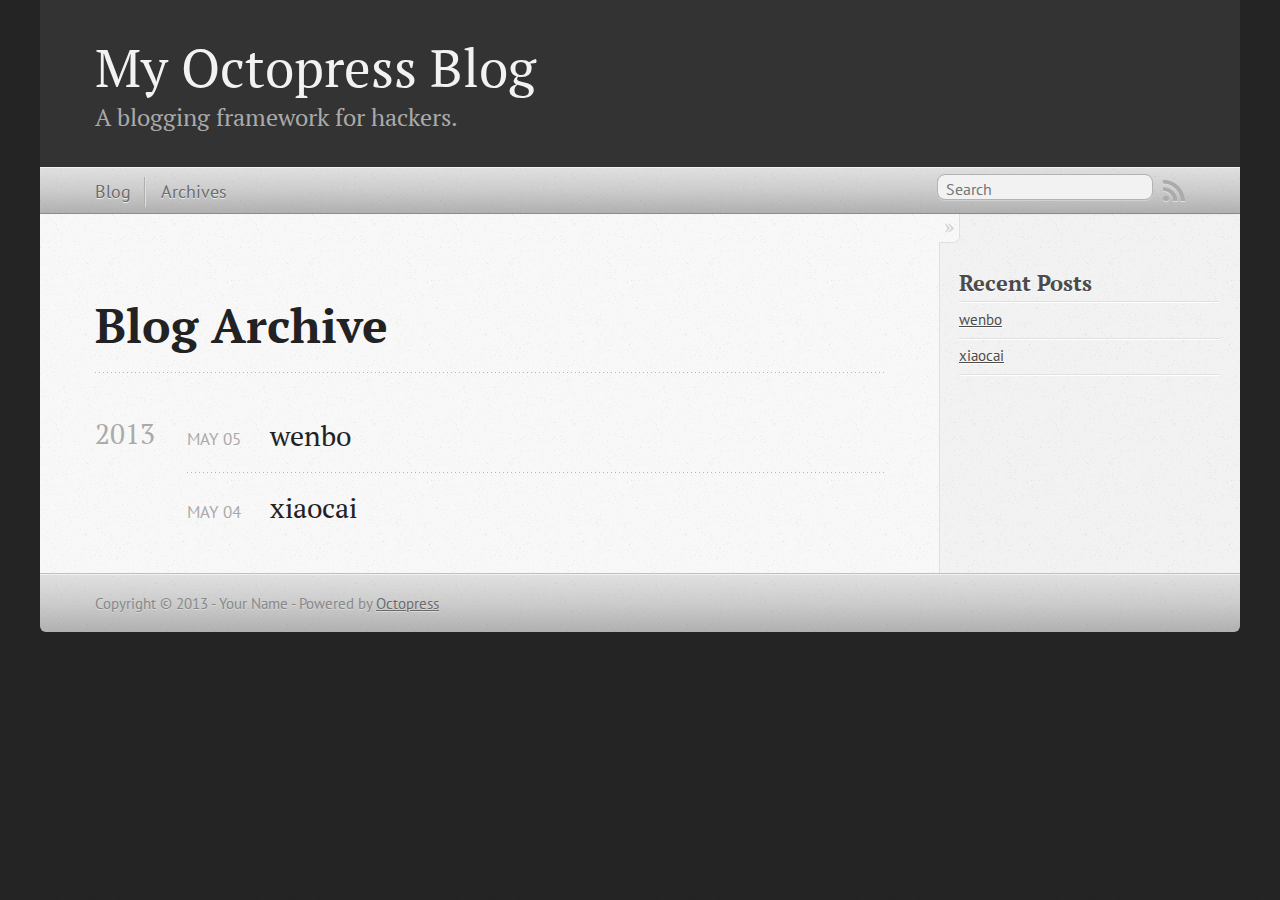
==== commit 2a34cf61: "Site updated at 2013-05-05 15:07:52 UTC" ====
--- a/blog/archives/index.html
+++ b/blog/archives/index.html
@@ -9,7 +9,9 @@
   <meta name="author" content="Your Name">
 
   
-  <meta name="description" content=" Blog Archive Recent Posts ">
+  <meta name="description" content=" Blog Archive 2013 wenbo
+May 05 2013 xiaocai
+May 04 2013 Recent Posts wenbo xiaocai ">
   
 
   <!-- http://t.co/dKP3o1e -->
@@ -31,6 +33,18 @@
 <link href="http://fonts.googleapis.com/css?family=PT+Sans:regular,italic,bold,bolditalic" rel="stylesheet" type="text/css">
 
   
+  <script type="text/javascript">
+    var _gaq = _gaq || [];
+    _gaq.push(['_setAccount', 'UA-40653856-1']);
+    _gaq.push(['_trackPageview']);
+
+    (function() {
+      var ga = document.createElement('script'); ga.type = 'text/javascript'; ga.async = true;
+      ga.src = ('https:' == document.location.protocol ? 'https://ssl' : 'http://www') + '.google-analytics.com/ga.js';
+      var s = document.getElementsByTagName('script')[0]; s.parentNode.insertBefore(ga, s);
+    })();
+  </script>
+
 
 </head>
 
@@ -73,6 +87,29 @@
   
   <div id="blog-archives">
 
+
+
+  
+  <h2>2013</h2>
+
+<article>
+  
+<h1><a href="/blog/2013/05/05/wenbo/">wenbo</a></h1>
+<time datetime="2013-05-05T14:22:00+08:00" pubdate><span class='month'>May</span> <span class='day'>05</span> <span class='year'>2013</span></time>
+
+
+</article>
+
+
+
+<article>
+  
+<h1><a href="/blog/2013/05/04/init/">xiaocai</a></h1>
+<time datetime="2013-05-04T13:53:00+08:00" pubdate><span class='month'>May</span> <span class='day'>04</span> <span class='year'>2013</span></time>
+
+
+</article>
+
 </div>
 
   
@@ -85,6 +122,14 @@
     <section>
   <h1>Recent Posts</h1>
   <ul id="recent_posts">
+    
+      <li class="post">
+        <a href="/blog/2013/05/05/wenbo/">wenbo</a>
+      </li>
+    
+      <li class="post">
+        <a href="/blog/2013/05/04/init/">xiaocai</a>
+      </li>
     
   </ul>
 </section>
@@ -113,16 +158,6 @@
 
 
 
-  <script type="text/javascript">
-    (function(){
-      var twitterWidgets = document.createElement('script');
-      twitterWidgets.type = 'text/javascript';
-      twitterWidgets.async = true;
-      twitterWidgets.src = 'http://platform.twitter.com/widgets.js';
-      document.getElementsByTagName('head')[0].appendChild(twitterWidgets);
-    })();
-  </script>
-
 
 
 
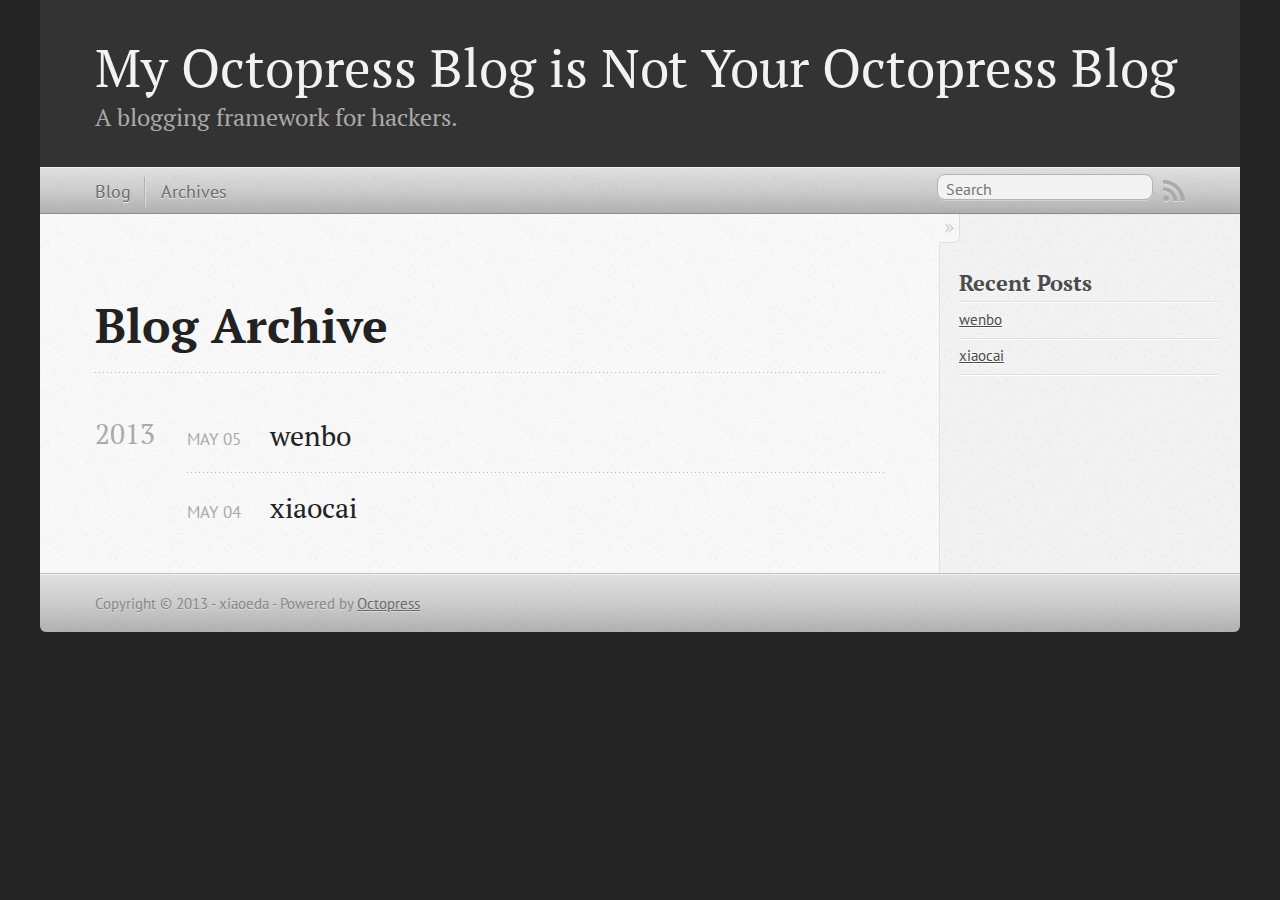
==== commit 6be1f79e: "Site updated at 2013-05-11 03:28:20 UTC" ====
--- a/blog/archives/index.html
+++ b/blog/archives/index.html
@@ -5,8 +5,8 @@
 <!--[if (gt IE 8)|(gt IEMobile 7)|!(IEMobile)|!(IE)]><!--><html class="no-js" lang="en"><!--<![endif]-->
 <head>
   <meta charset="utf-8">
-  <title>Blog Archive - My Octopress Blog</title>
-  <meta name="author" content="Your Name">
+  <title>Blog Archive - My Octopress Blog is Not Your Octopress Blog</title>
+  <meta name="author" content="xiaoeda">
 
   
   <meta name="description" content=" Blog Archive 2013 wenbo
@@ -23,7 +23,7 @@
   <link rel="canonical" href="http://xiaoeda.github.io/blog/archives">
   <link href="/favicon.png" rel="icon">
   <link href="/stylesheets/screen.css" media="screen, projection" rel="stylesheet" type="text/css">
-  <link href="/atom.xml" rel="alternate" title="My Octopress Blog" type="application/atom+xml">
+  <link href="/atom.xml" rel="alternate" title="My Octopress Blog is Not Your Octopress Blog" type="application/atom+xml">
   <script src="/javascripts/modernizr-2.0.js"></script>
   <script src="//ajax.googleapis.com/ajax/libs/jquery/1.9.1/jquery.min.js"></script>
   <script>!window.jQuery && document.write(unescape('%3Cscript src="./javascripts/lib/jquery.min.js"%3E%3C/script%3E'))</script>
@@ -50,7 +50,7 @@
 
 <body   >
   <header role="banner"><hgroup>
-  <h1><a href="/">My Octopress Blog</a></h1>
+  <h1><a href="/">My Octopress Blog is Not Your Octopress Blog</a></h1>
   
     <h2>A blogging framework for hackers.</h2>
   
@@ -145,7 +145,7 @@
     </div>
   </div>
   <footer role="contentinfo"><p>
-  Copyright &copy; 2013 - Your Name -
+  Copyright &copy; 2013 - xiaoeda -
   <span class="credit">Powered by <a href="http://octopress.org">Octopress</a></span>
 </p>
 
